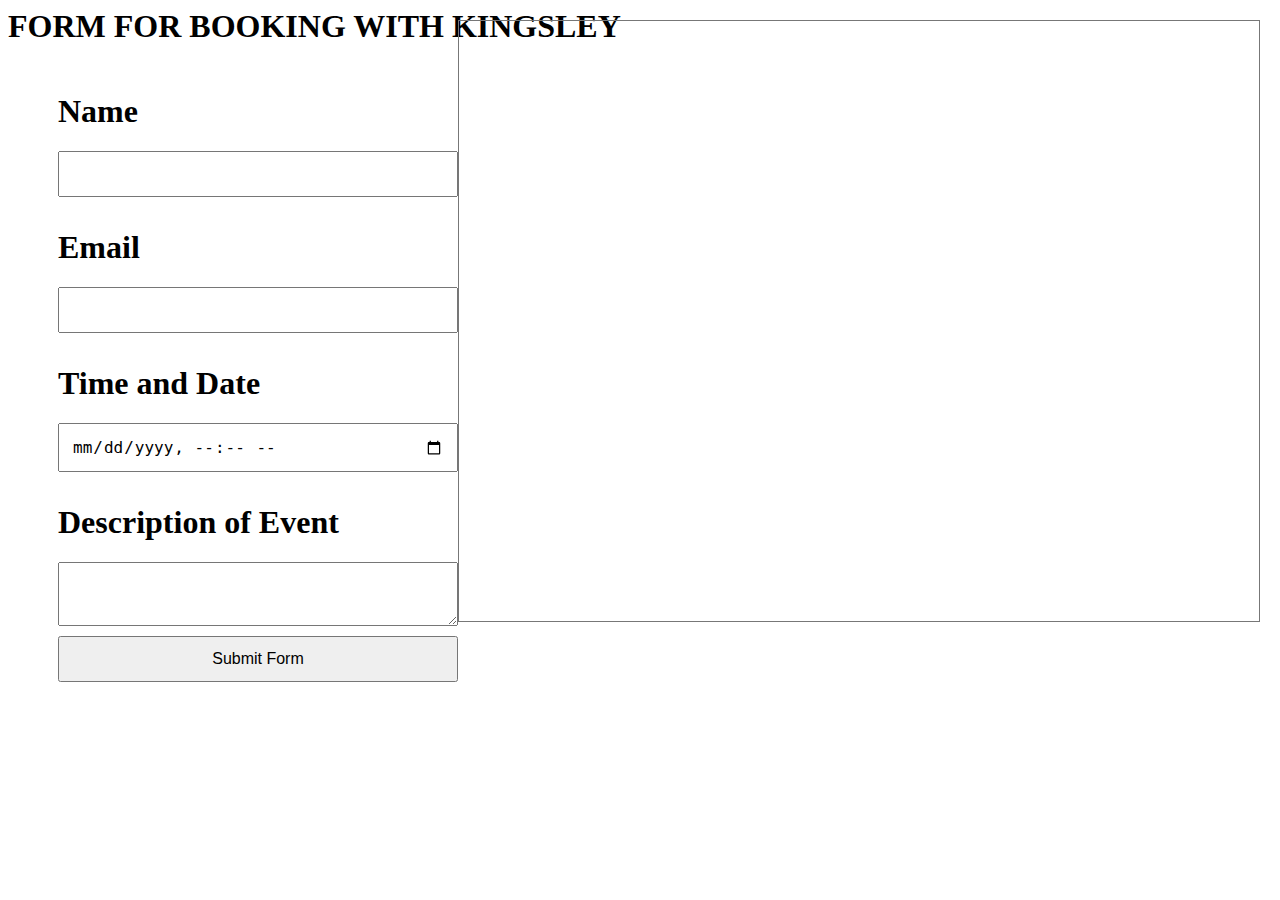
==== index.html @ 6183752b "first commit" ====
<html>
    <head>
        <link rel="stylesheet" href="style.css">
        <script src="script.js"></script>
    </head>
    <div class="container">
        <iframe src="https://calendar.google.com/calendar/embed?height=600&wkst=1&ctz=Asia%2FHong_Kong&bgcolor=%23ffffff&src=OWVlMDU1YzQ1Mzk5MDBhNWY4YzllZTE0ZTdhYWVjOTZhMzllMTVkNTM0Yzk5YzE4NzRlMWEwNmRlMjUyMGM4NEBncm91cC5jYWxlbmRhci5nb29nbGUuY29t&color=%23E67C73" style="border:solid 1px #777" width="800" height="600" frameborder="0" scrolling="no"></iframe>
    </div>
    <h1>FORM FOR BOOKING WITH KINGSLEY</h1>
    <div class="form-container">
        <form action="https://api.web3forms.com/submit" method="POST" id="form">
    
            <!-- Replace with your Access Key -->
            <input type="hidden" name="access_key" value="10115cee-e9b8-4c04-b563-18c5c67cfca6">
        
            <!-- Form Inputs. Each input must have a name="" attribute -->
             <h1>Name</h1>
            <input type="text" name="name" required>
            <h1>Email</h1>
            <input type="email" name="email" required>
            <h1>Time and Date</h1>
            <input name="event" type="datetime-local" required></input>
            <h1>Description of Event</h1>
            <textarea name="message" id="Description" required></textarea>
            <!-- Honeypot Spam Protection -->
            <input type="checkbox" name="botcheck" class="hidden" style="display: none;">
        
            <!-- Custom Confirmation / Success Page -->
            <!-- <input type="hidden" name="redirect" value="https://mywebsite.com/thanks.html"> -->
        
            <button type="submit" onclick="alert('You sure you submitting to Kingsley?')">Submit Form</button>
        
        </form>
    </div>
    
</html>
---- style.css ----
.container {
    display: flex;
    flex-direction: column;
    align-items: flex-end;
    position: fixed;
    top: 0;
    right: 0;
    padding: 20px;
    width: 100%;
    max-width: 800px; /* Set a maximum width for the container */
  }
  
  .container iframe,
  .form-container {
    margin-bottom: 20px;
    width: 100%; /* Make the iframe and form container fill the container */
  }
  
  .form-container {
    display: flex;
    justify-content: flex-start;
  }
  
  .form-container form {
    display: flex;
    flex-direction: column;
    align-items: flex-start;
    width: 100%;
    max-width: 400px; /* Set a maximum width for the form */
    margin-left: 50px;
    margin-top: 5px;
  }
  
  .form-container input,
  .form-container textarea,
  .form-container button {
    margin-bottom: 10px;
    padding: 12px;
    font-size: 16px;
    width: 100%;
  }
  
  @media (max-width: 767px) {
    .container {
      padding: 10px;
    }
  
    .form-container form {
      max-width: 100%; /* Make the form fill the container on small screens */
    }
  }
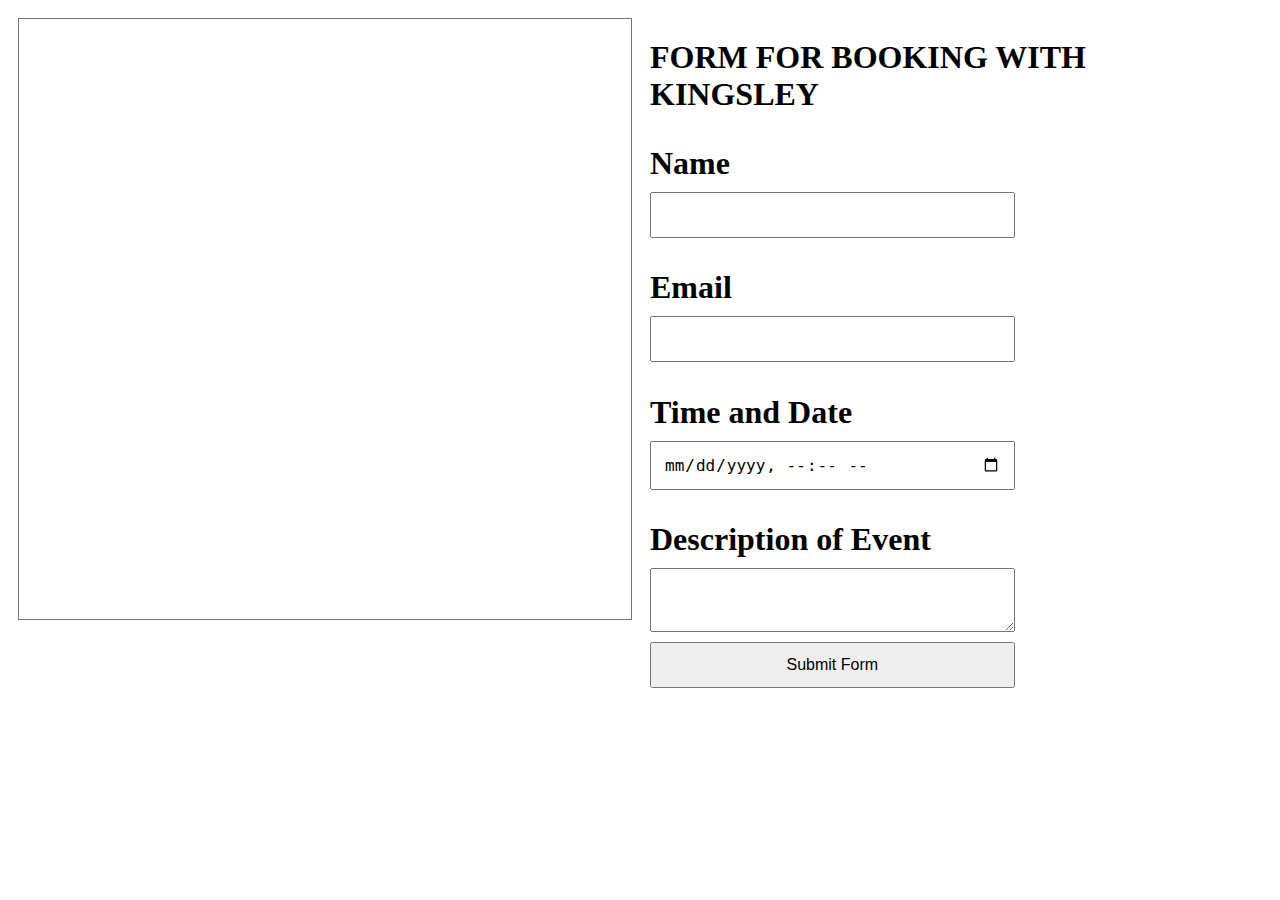
==== commit 2561777e: "new change" ====
--- a/index.html
+++ b/index.html
@@ -1,16 +1,24 @@
 <html>
     <head>
+        <script src="https://web3forms.com/client/script.js" async defer></script>
         <link rel="stylesheet" href="style.css">
         <script src="script.js"></script>
+        <title>Book with Kingsley</title>
+        <script src="https://hcaptcha.com/1/api.js" async defer></script>
+        <link rel="icon" href="favicon.ico" type="image/x-icon" />
+        <link rel="stylesheet" href="style.css">
     </head>
-    <div class="container">
-        <iframe src="https://calendar.google.com/calendar/embed?height=600&wkst=1&ctz=Asia%2FHong_Kong&bgcolor=%23ffffff&src=OWVlMDU1YzQ1Mzk5MDBhNWY4YzllZTE0ZTdhYWVjOTZhMzllMTVkNTM0Yzk5YzE4NzRlMWEwNmRlMjUyMGM4NEBncm91cC5jYWxlbmRhci5nb29nbGUuY29t&color=%23E67C73" style="border:solid 1px #777" width="800" height="600" frameborder="0" scrolling="no"></iframe>
-    </div>
-    <h1>FORM FOR BOOKING WITH KINGSLEY</h1>
-    <div class="form-container">
-        <form action="https://api.web3forms.com/submit" method="POST" id="form">
-    
-            <!-- Replace with your Access Key -->
+    <body>
+        <div class="container">
+            <div class="calendar-form-container">
+                <div class="calendar-container">
+                    <iframe src="https://calendar.google.com/calendar/embed?height=600&wkst=1&ctz=Asia%2FHong_Kong&bgcolor=%23ffffff&src=OWVlMDU1YzQ1Mzk5MDBhNWY4YzllZTE0ZTdhYWVjOTZhMzllMTVkNTM0Yzk5YzE4NzRlMWEwNmRlMjUyMGM4NEBncm91cC5jYWxlbmRhci5nb29nbGUuY29t&color=%23E67C73" frameborder="0" scrolling="no"></iframe>
+                </div>
+                <div class="form-container">
+                    <h1>FORM FOR BOOKING WITH KINGSLEY</h1>
+                    <form action="https://api.web3forms.com/submit" method="POST" id="form">
+                        <!-- form elements here -->
+                          <!-- Replace with your Access Key -->
             <input type="hidden" name="access_key" value="10115cee-e9b8-4c04-b563-18c5c67cfca6">
         
             <!-- Form Inputs. Each input must have a name="" attribute -->
@@ -24,14 +32,13 @@
             <textarea name="message" id="Description" required></textarea>
             <!-- Honeypot Spam Protection -->
             <input type="checkbox" name="botcheck" class="hidden" style="display: none;">
-        
             <!-- Custom Confirmation / Success Page -->
             <!-- <input type="hidden" name="redirect" value="https://mywebsite.com/thanks.html"> -->
-        
             <button type="submit" onclick="alert('You sure you submitting to Kingsley?')">Submit Form</button>
         
-        </form>
-    </div>
-    
-</html>
-
+                    </form>
+                </div>
+            </div>
+        </div>
+    </body>
+</html>--- a/style.css
+++ b/style.css
@@ -1,51 +1,47 @@
-.container {
-    display: flex;
-    flex-direction: column;
-    align-items: flex-end;
-    position: fixed;
-    top: 0;
-    right: 0;
-    padding: 20px;
-    width: 100%;
-    max-width: 800px; /* Set a maximum width for the container */
+.calendar-form-container {
+  display: flex;
+  flex-wrap: wrap;
+}
+
+.calendar-container,
+.form-container {
+  width: calc(50% - 20px);
+  margin: 10px;
+}
+
+.calendar-container iframe {
+  width: 100%;
+  height: 600px;
+  border: solid 1px #777;
+}
+
+.form-container {
+  display: flex;
+  flex-direction: column;
+  align-items: flex-start;
+}
+
+.form-container h1 {
+  margin-bottom: 10px;
+}
+
+.form-container input,
+.form-container textarea,
+.form-container button {
+  margin-bottom: 10px;
+  padding: 12px;
+  font-size: 16px;
+  width: 100%;
+}
+
+@media only screen and (max-width: 767px) {
+  .calendar-form-container {
+      flex-direction: column;
   }
-  
-  .container iframe,
+
+  .calendar-container,
   .form-container {
-    margin-bottom: 20px;
-    width: 100%; /* Make the iframe and form container fill the container */
+      width: 100%;
+      margin: 10px;
   }
-  
-  .form-container {
-    display: flex;
-    justify-content: flex-start;
-  }
-  
-  .form-container form {
-    display: flex;
-    flex-direction: column;
-    align-items: flex-start;
-    width: 100%;
-    max-width: 400px; /* Set a maximum width for the form */
-    margin-left: 50px;
-    margin-top: 5px;
-  }
-  
-  .form-container input,
-  .form-container textarea,
-  .form-container button {
-    margin-bottom: 10px;
-    padding: 12px;
-    font-size: 16px;
-    width: 100%;
-  }
-  
-  @media (max-width: 767px) {
-    .container {
-      padding: 10px;
-    }
-  
-    .form-container form {
-      max-width: 100%; /* Make the form fill the container on small screens */
-    }
-  }+}
--- a/style.css
+++ b/style.css
@@ -1,51 +1,47 @@
-.container {
-    display: flex;
-    flex-direction: column;
-    align-items: flex-end;
-    position: fixed;
-    top: 0;
-    right: 0;
-    padding: 20px;
-    width: 100%;
-    max-width: 800px; /* Set a maximum width for the container */
+.calendar-form-container {
+  display: flex;
+  flex-wrap: wrap;
+}
+
+.calendar-container,
+.form-container {
+  width: calc(50% - 20px);
+  margin: 10px;
+}
+
+.calendar-container iframe {
+  width: 100%;
+  height: 600px;
+  border: solid 1px #777;
+}
+
+.form-container {
+  display: flex;
+  flex-direction: column;
+  align-items: flex-start;
+}
+
+.form-container h1 {
+  margin-bottom: 10px;
+}
+
+.form-container input,
+.form-container textarea,
+.form-container button {
+  margin-bottom: 10px;
+  padding: 12px;
+  font-size: 16px;
+  width: 100%;
+}
+
+@media only screen and (max-width: 767px) {
+  .calendar-form-container {
+      flex-direction: column;
   }
-  
-  .container iframe,
+
+  .calendar-container,
   .form-container {
-    margin-bottom: 20px;
-    width: 100%; /* Make the iframe and form container fill the container */
+      width: 100%;
+      margin: 10px;
   }
-  
-  .form-container {
-    display: flex;
-    justify-content: flex-start;
-  }
-  
-  .form-container form {
-    display: flex;
-    flex-direction: column;
-    align-items: flex-start;
-    width: 100%;
-    max-width: 400px; /* Set a maximum width for the form */
-    margin-left: 50px;
-    margin-top: 5px;
-  }
-  
-  .form-container input,
-  .form-container textarea,
-  .form-container button {
-    margin-bottom: 10px;
-    padding: 12px;
-    font-size: 16px;
-    width: 100%;
-  }
-  
-  @media (max-width: 767px) {
-    .container {
-      padding: 10px;
-    }
-  
-    .form-container form {
-      max-width: 100%; /* Make the form fill the container on small screens */
-    }
-  }+}
